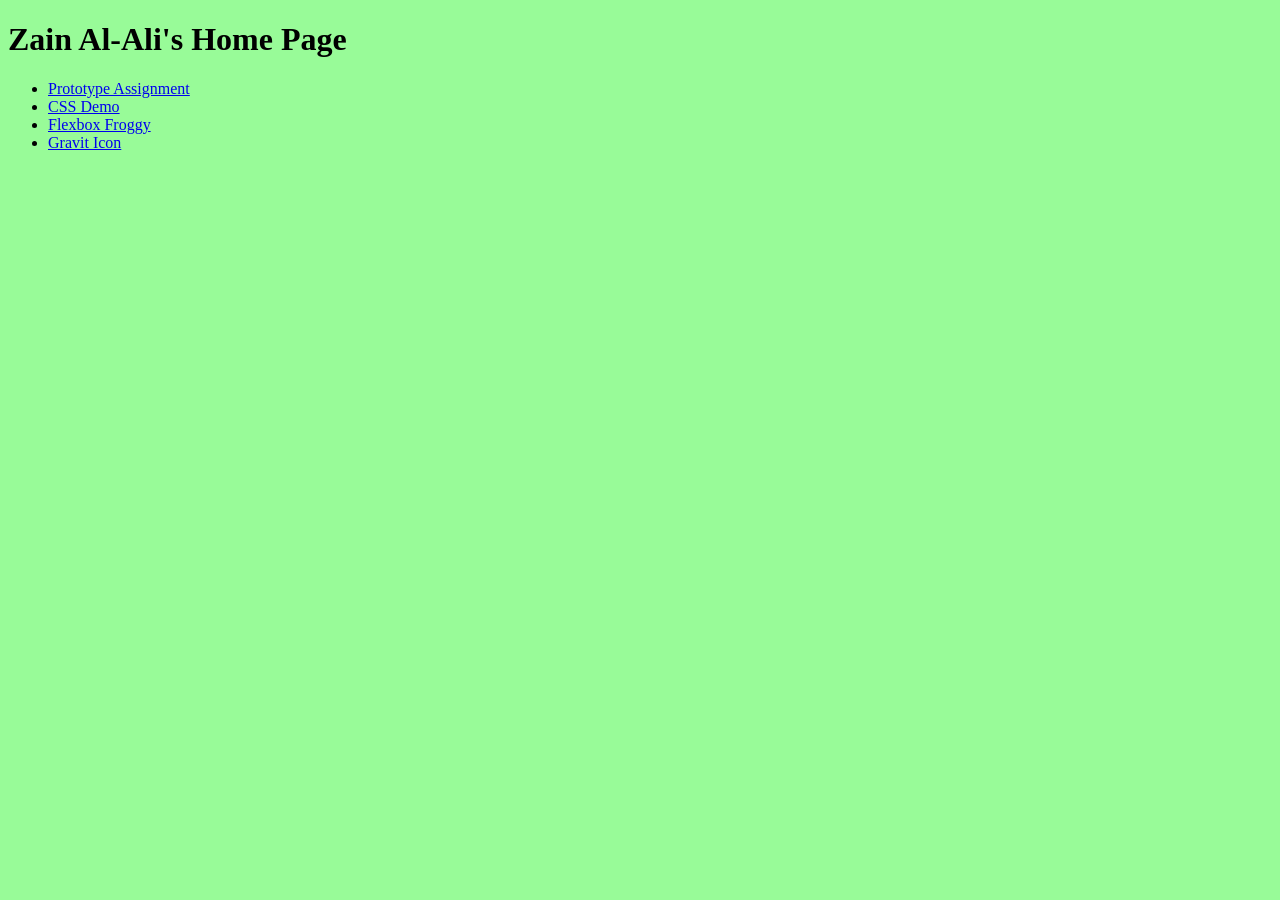
==== index.html @ 216d8225 "Gravit Icon" ====
<!doctype html>
<html lang="en">
<head>
  <meta charset="utf-8">

  <title>IFSC 1310 | Zain Al-Ali</title>
  <meta name="description" content="Web Technologies Course" />
  <meta name="author" content="Zain Al-Ali" />
  <link rel="stylesheet" href="assets/css/style.css" type="text/css" />

</head>

<body>
  <h1>Zain Al-Ali's Home Page</h1>

  
<ul>
  <li> <a href="prototype/index.html"> Prototype Assignment</a></li>
  <li> <a href="css-demo/index.html"> CSS Demo</a></li>
  <li> <a href="assets/img/flexbox.PNG"> Flexbox Froggy</a></li>
  <li> <a href="assets/img/gravit.PNG"> Gravit Icon</a></li>
</body>
</html>
---- assets/css/style.css ----
body {
    background-color:palegreen;
}
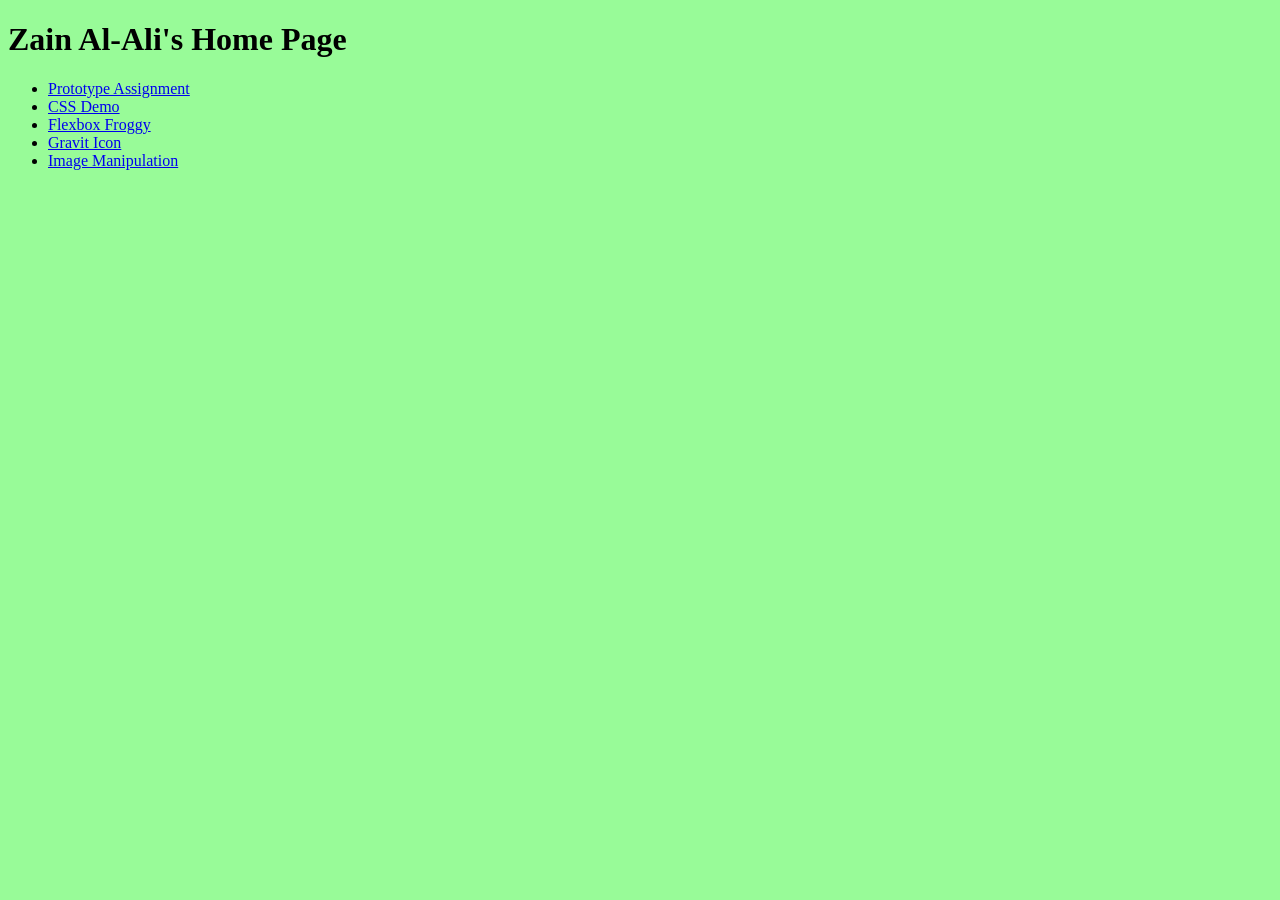
==== commit 0e62ff90: "Image Manipulation" ====
--- a/index.html
+++ b/index.html
@@ -19,5 +19,6 @@
   <li> <a href="css-demo/index.html"> CSS Demo</a></li>
   <li> <a href="assets/img/flexbox.PNG"> Flexbox Froggy</a></li>
   <li> <a href="assets/img/gravit.PNG"> Gravit Icon</a></li>
+  <li> <a href="assets/img/imagemanipulation.PNG"> Image Manipulation</a></li>
 </body>
 </html>
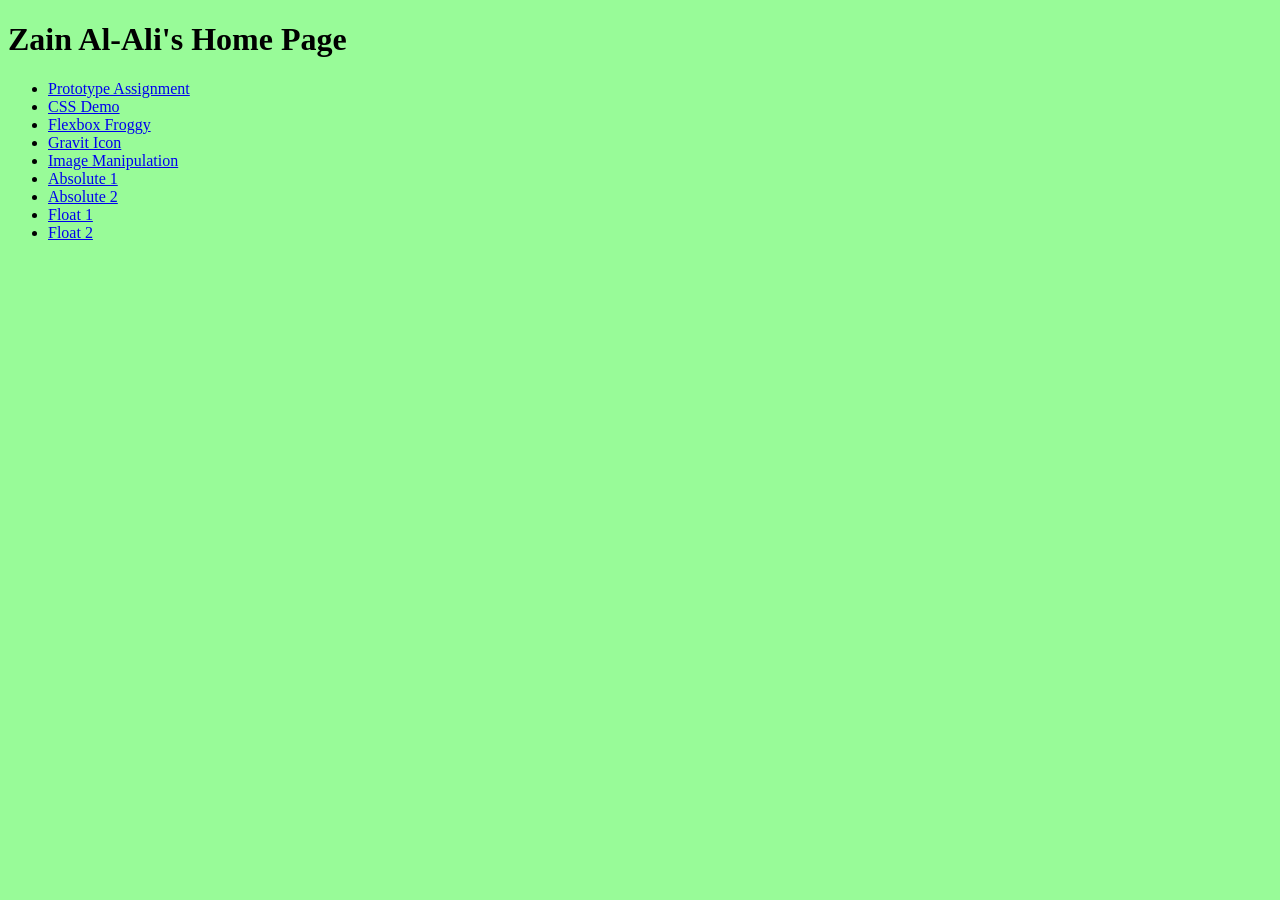
==== commit 1abf0616: "Labs" ====
--- a/index.html
+++ b/index.html
@@ -7,6 +7,7 @@
   <meta name="description" content="Web Technologies Course" />
   <meta name="author" content="Zain Al-Ali" />
   <link rel="stylesheet" href="assets/css/style.css" type="text/css" />
+
 
 </head>
 
@@ -20,5 +21,10 @@
   <li> <a href="assets/img/flexbox.PNG"> Flexbox Froggy</a></li>
   <li> <a href="assets/img/gravit.PNG"> Gravit Icon</a></li>
   <li> <a href="assets/img/imagemanipulation.PNG"> Image Manipulation</a></li>
+  <li> <a href="positioning-lab/absolute-1/index.html"> Absolute 1</a></li>
+  <li> <a href="positioning-lab/absolute-2/index.html"> Absolute 2</a></li>
+  <li> <a href="positioning-lab/float-1/index.html"> Float 1</a></li>
+  <li> <a href="positioning-lab/float-2/index.html"> Float 2</a></li>
+  
 </body>
 </html>
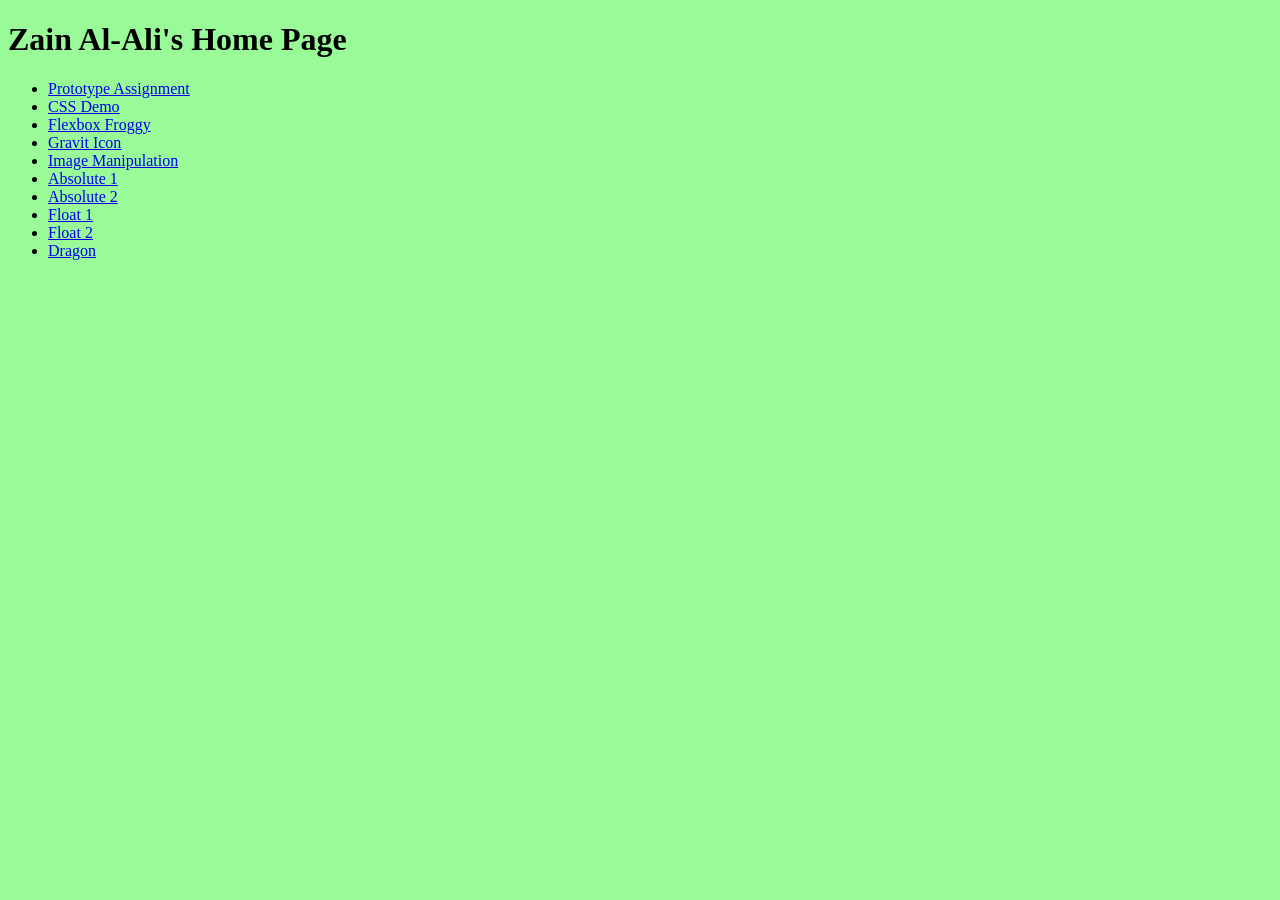
==== commit 72280d40: "Dragon" ====
--- a/index.html
+++ b/index.html
@@ -25,6 +25,7 @@
   <li> <a href="positioning-lab/absolute-2/index.html"> Absolute 2</a></li>
   <li> <a href="positioning-lab/float-1/index.html"> Float 1</a></li>
   <li> <a href="positioning-lab/float-2/index.html"> Float 2</a></li>
+    <li> <a href="dragon/index.html">Dragon</a></li>
   
 </body>
 </html>
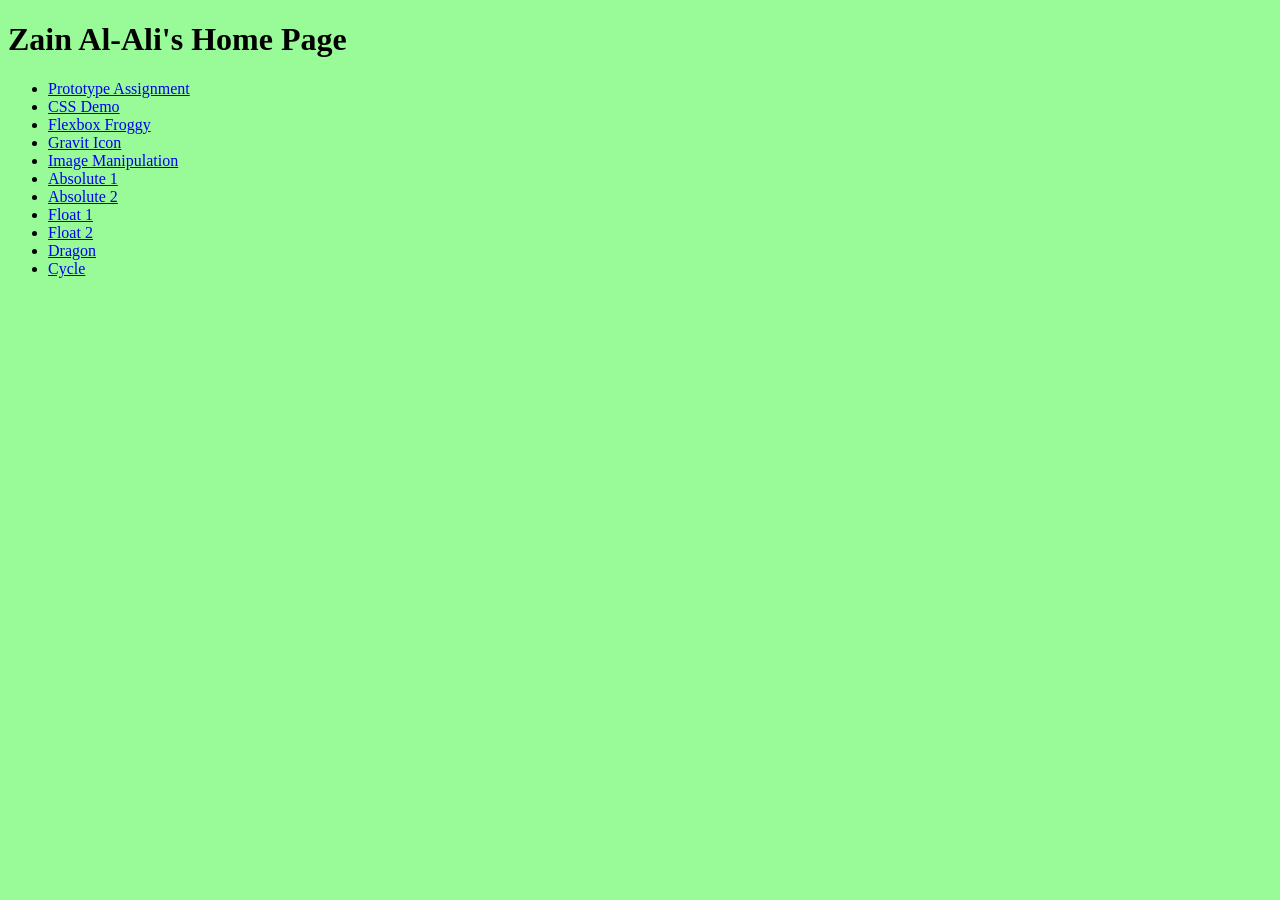
==== commit dd8582a5: "Cycle" ====
--- a/index.html
+++ b/index.html
@@ -25,7 +25,8 @@
   <li> <a href="positioning-lab/absolute-2/index.html"> Absolute 2</a></li>
   <li> <a href="positioning-lab/float-1/index.html"> Float 1</a></li>
   <li> <a href="positioning-lab/float-2/index.html"> Float 2</a></li>
-    <li> <a href="dragon/index.html">Dragon</a></li>
+  <li> <a href="dragon/index.html">Dragon</a></li>
+  <li> <a href="cycle/index.html">Cycle</a></li>
   
 </body>
 </html>
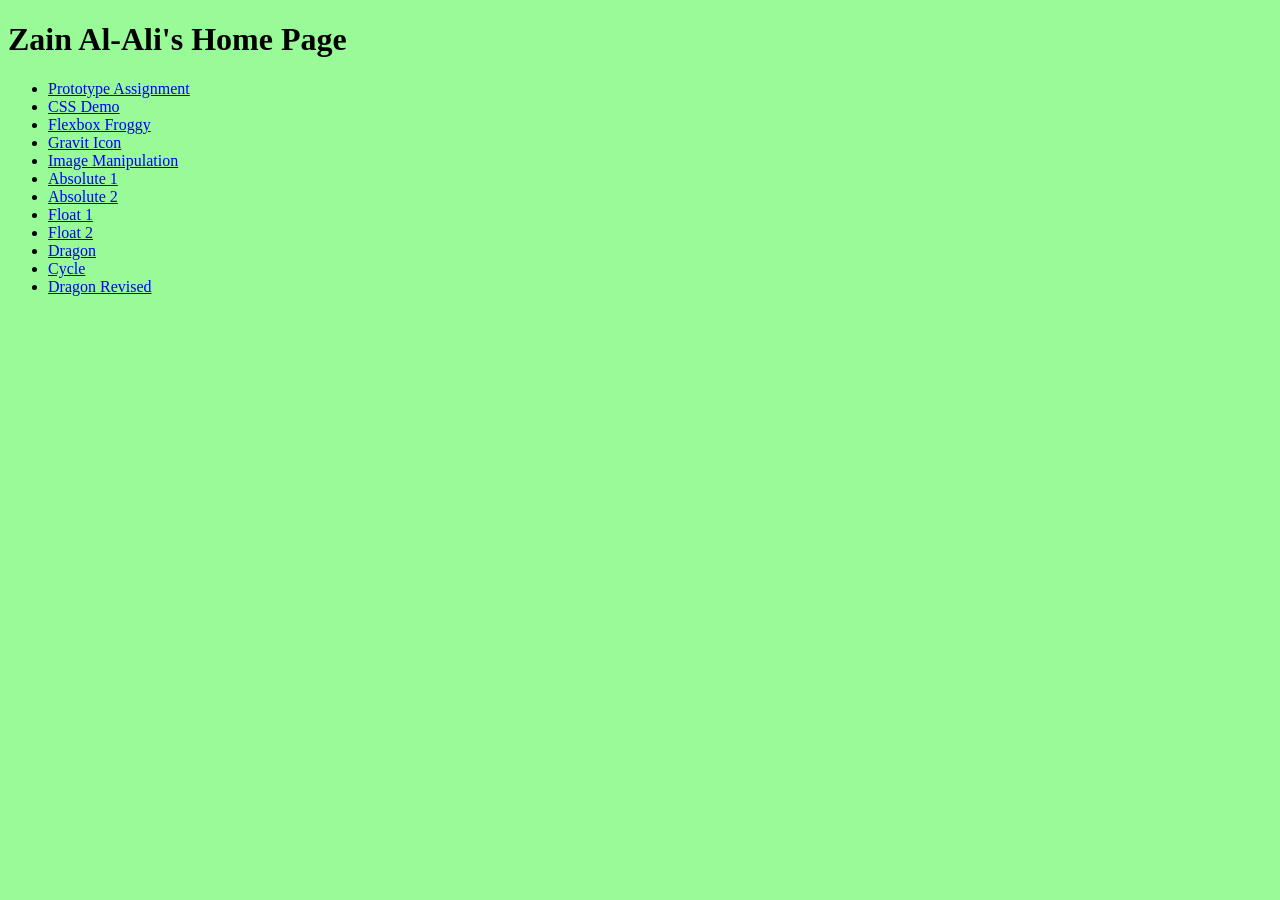
==== commit c87be582: "Space" ====
--- a/index.html
+++ b/index.html
@@ -27,6 +27,7 @@
   <li> <a href="positioning-lab/float-2/index.html"> Float 2</a></li>
   <li> <a href="dragon/index.html">Dragon</a></li>
   <li> <a href="cycle/index.html">Cycle</a></li>
+  <li> <a href="dragon.2/index.html">Dragon Revised</a></li>
   
 </body>
 </html>
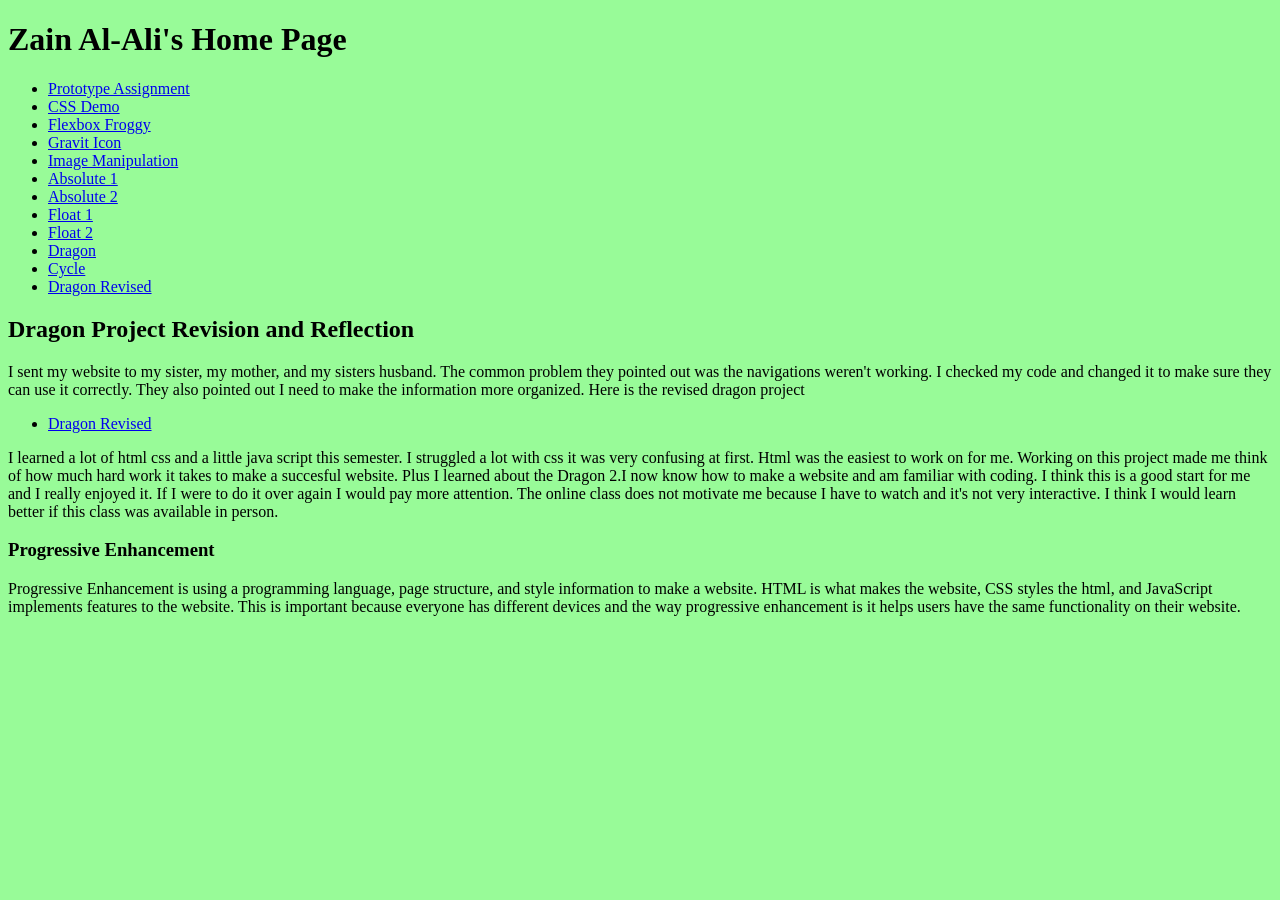
==== commit ac8b2877: "Space Revised Final" ====
--- a/index.html
+++ b/index.html
@@ -28,6 +28,12 @@
   <li> <a href="dragon/index.html">Dragon</a></li>
   <li> <a href="cycle/index.html">Cycle</a></li>
   <li> <a href="dragon.2/index.html">Dragon Revised</a></li>
-  
+</ul>
+<h2>Dragon Project Revision and Reflection</h2>
+<p>I sent my website to my sister, my mother, and my sisters husband. The common problem they pointed out was the navigations weren't working. I checked my code and changed it to make sure they can use it correctly. They also pointed out I need to make the information more organized. Here is the revised dragon project</p>
+<ul><li> <a href="dragon.2/index.html">Dragon Revised</a></li></ul>
+<p>I learned a lot of html css and a little java script this semester. I struggled a lot with css it was very confusing at first. Html was the easiest to work on for me. Working on this project made me think of how much hard work it takes to make a succesful website. Plus I learned about the Dragon 2.I now know how to make a website and am familiar with coding. I think this is a good start for me and I really enjoyed it. If I were to do it over again I would pay more attention. The online class does not motivate me because I have to watch and it's not very interactive. I think I would learn better if this class was available in person.</p>
+<h3>Progressive Enhancement</h3>
+<p> Progressive Enhancement is using a programming language, page structure, and style information to make a website. HTML is what makes the website, CSS styles the html, and JavaScript implements features to the website. This is important because everyone has different devices and the way progressive enhancement is it helps users have the same functionality on their website.</p>
 </body>
 </html>
